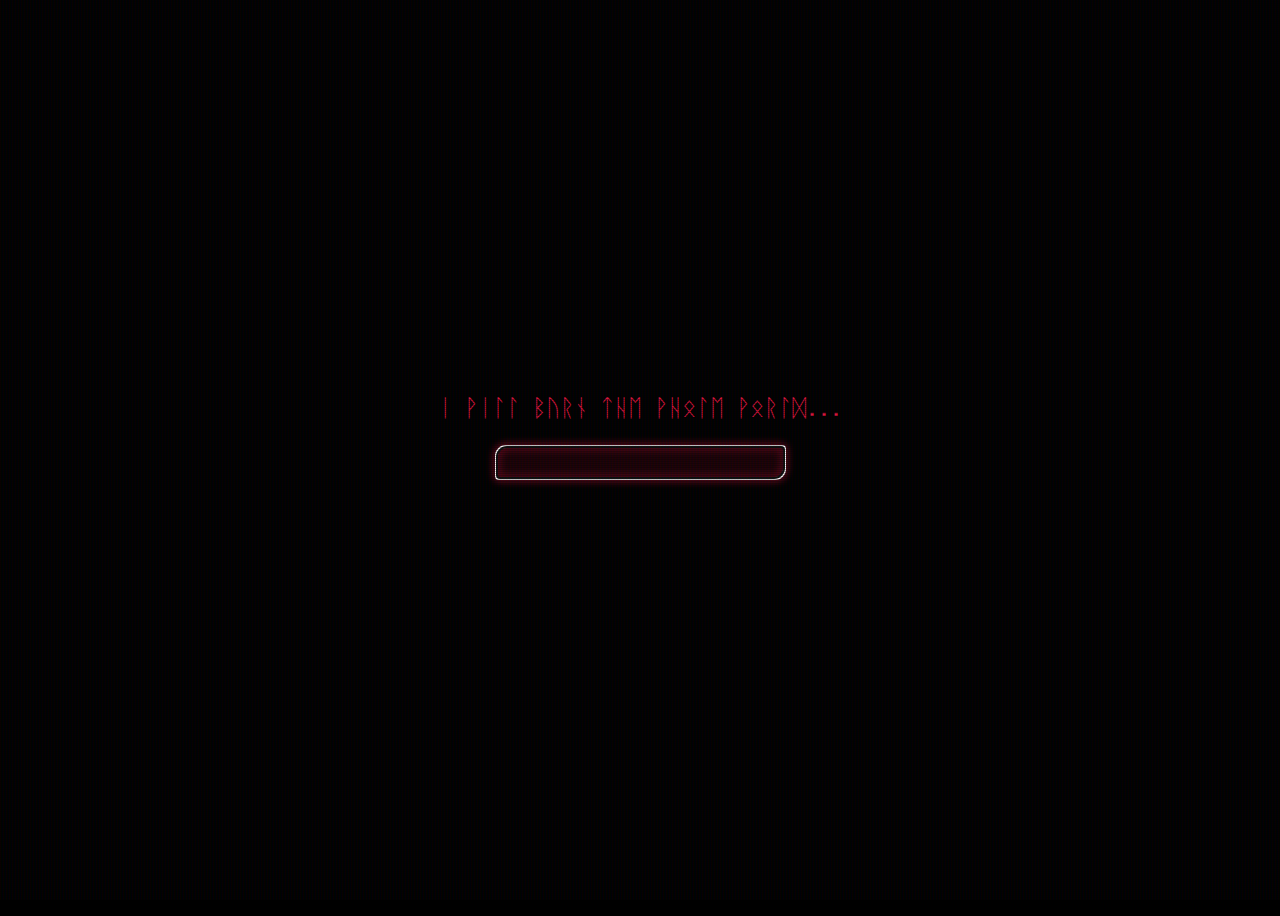
==== index.html @ eda9af78 "Initial" ====
<head>
	<title>ｃｅｎｓｏｒ</title>
	<link rel="stylesheet" href="style.css">
    <script src="https://ajax.googleapis.com/ajax/libs/jquery/3.6.0/jquery.min.js"></script>
</head>
<body class="crt">
	<div id="center">
        <span id="logo" style="font-weight: normal; text-transform: uppercase;">ᛁ ᚹᛁᛚᛚ ᛒᚢᚱᚾ ᛏᚺᛖ ᚹᚺᛟᛚᛖ ᚹᛟᚱᛚᛞ...</span>
        <br /><br />
        <div id="textbox" onsubmit="return false">
            <form>
              <input type="password" class="pw" name="textfield" id="txtbox" autocomplete="off" autofocus="" onsubmit="" value="" onkeypress="handle(event)" ;="">
            </form>
          </div>
    </div>
    </div>
   <script src="main.js"></script>
</body>
---- style.css ----
@font-face {
    font-family: 'IBM_VGA';
    src: url('fonts/WebPlus_IBM_VGA_8x16.woff') format('woff');
    font-weight: normal;
    font-style: normal;
}

body {
	width: 100%;
	height: 100%;
	font-family: 'IBM_VGA';
	background-color: #000;
	color: crimson;
	overflow: hidden;
	text-align: center;
	align-content: center;
	vertical-align: middle;
  font-size: 24px;
}

#logo {
  font-weight: normal; 
  text-transform: uppercase;
}

.pw {
	background-color: rgba(0, 0, 0, 0.15);
	border: 2px solid crimson;
	color: crimson;
  text-transform: lowercase;
  border-radius: 10px 0px 10px 0px;
  text-align: center;
  filter: drop-shadow(0px 0px 4px crimson);
  padding-left: 10px;
  padding-right: 10px;
  padding-top: 3px;
  padding-bottom: 3px;
  font-size: 20px;
  transition: 0.2s all;
}

.pw:focus {
  border: 2px solid #c96b74;
}

.ISOLATE {
  background: none; /* Green */
  border: 2px solid crimson;
  border-radius: 20px 0px 20px 0px;
  color: crimson;
  padding: 5px 8px;
  text-align: center;
  text-decoration: none;
  display: inline-block;
  font-size: 16px;
  z-index: -1;
}

#center {
	position: absolute;
    left: 50%;
    top: 50%;
    transform: translate(-50%, -50%);
    -webkit-transform: translate(-50%, -50%);
    -moz-transform: translate(-50%, -50%);
    -ms-transform: translate(-50%, -50%);
    -o-transform: translate(-50%, -50%);
    }

            @keyframes flicker {
  0% {
    opacity: 0.27861;
  }
  5% {
    opacity: 0.34769;
  }
  10% {
    opacity: 0.23604;
  }
  15% {
    opacity: 0.90626;
  }
  20% {
    opacity: 0.18128;
  }
  25% {
    opacity: 0.83891;
  }
  30% {
    opacity: 0.65583;
  }
  35% {
    opacity: 0.67807;
  }
  40% {
    opacity: 0.26559;
  }
  45% {
    opacity: 0.84693;
  }
  50% {
    opacity: 0.96019;
  }
  55% {
    opacity: 0.08594;
  }
  60% {
    opacity: 0.20313;
  }
  65% {
    opacity: 0.71988;
  }
  70% {
    opacity: 0.53455;
  }
  75% {
    opacity: 0.37288;
  }
  80% {
    opacity: 0.71428;
  }
  85% {
    opacity: 0.70419;
  }
  90% {
    opacity: 0.7003;
  }
  95% {
    opacity: 0.36108;
  }
  100% {
    opacity: 0.24387;
  }
}
@keyframes textShadow {
  0% {
    text-shadow: 0.4389924193300864px 0 1px rgba(0,30,255,0.5), -0.4389924193300864px 0 1px rgba(255,0,80,0.3), 0 0 3px;
  }
  5% {
    text-shadow: 2.7928974010788217px 0 1px rgba(0,30,255,0.5), -2.7928974010788217px 0 1px rgba(255,0,80,0.3), 0 0 3px;
  }
  10% {
    text-shadow: 0.02956275843481219px 0 1px rgba(0,30,255,0.5), -0.02956275843481219px 0 1px rgba(255,0,80,0.3), 0 0 3px;
  }
  15% {
    text-shadow: 0.40218538552878136px 0 1px rgba(0,30,255,0.5), -0.40218538552878136px 0 1px rgba(255,0,80,0.3), 0 0 3px;
  }
  20% {
    text-shadow: 3.4794037899852017px 0 1px rgba(0,30,255,0.5), -3.4794037899852017px 0 1px rgba(255,0,80,0.3), 0 0 3px;
  }
  25% {
    text-shadow: 1.6125630401149584px 0 1px rgba(0,30,255,0.5), -1.6125630401149584px 0 1px rgba(255,0,80,0.3), 0 0 3px;
  }
  30% {
    text-shadow: 0.7015590085143956px 0 1px rgba(0,30,255,0.5), -0.7015590085143956px 0 1px rgba(255,0,80,0.3), 0 0 3px;
  }
  35% {
    text-shadow: 3.896914047650351px 0 1px rgba(0,30,255,0.5), -3.896914047650351px 0 1px rgba(255,0,80,0.3), 0 0 3px;
  }
  40% {
    text-shadow: 3.870905614848819px 0 1px rgba(0,30,255,0.5), -3.870905614848819px 0 1px rgba(255,0,80,0.3), 0 0 3px;
  }
  45% {
    text-shadow: 2.231056963361899px 0 1px rgba(0,30,255,0.5), -2.231056963361899px 0 1px rgba(255,0,80,0.3), 0 0 3px;
  }
  50% {
    text-shadow: 0.08084290417898504px 0 1px rgba(0,30,255,0.5), -0.08084290417898504px 0 1px rgba(255,0,80,0.3), 0 0 3px;
  }
  55% {
    text-shadow: 2.3758461067427543px 0 1px rgba(0,30,255,0.5), -2.3758461067427543px 0 1px rgba(255,0,80,0.3), 0 0 3px;
  }
  60% {
    text-shadow: 2.202193051050636px 0 1px rgba(0,30,255,0.5), -2.202193051050636px 0 1px rgba(255,0,80,0.3), 0 0 3px;
  }
  65% {
    text-shadow: 2.8638780614874975px 0 1px rgba(0,30,255,0.5), -2.8638780614874975px 0 1px rgba(255,0,80,0.3), 0 0 3px;
  }
  70% {
    text-shadow: 0.48874025155497314px 0 1px rgba(0,30,255,0.5), -0.48874025155497314px 0 1px rgba(255,0,80,0.3), 0 0 3px;
  }
  75% {
    text-shadow: 1.8948491305757957px 0 1px rgba(0,30,255,0.5), -1.8948491305757957px 0 1px rgba(255,0,80,0.3), 0 0 3px;
  }
  80% {
    text-shadow: 0.0833037308038857px 0 1px rgba(0,30,255,0.5), -0.0833037308038857px 0 1px rgba(255,0,80,0.3), 0 0 3px;
  }
  85% {
    text-shadow: 0.09769827255241735px 0 1px rgba(0,30,255,0.5), -0.09769827255241735px 0 1px rgba(255,0,80,0.3), 0 0 3px;
  }
  90% {
    text-shadow: 3.443339761481782px 0 1px rgba(0,30,255,0.5), -3.443339761481782px 0 1px rgba(255,0,80,0.3), 0 0 3px;
  }
  95% {
    text-shadow: 2.1841838852799786px 0 1px rgba(0,30,255,0.5), -2.1841838852799786px 0 1px rgba(255,0,80,0.3), 0 0 3px;
  }
  100% {
    text-shadow: 2.6208764473832513px 0 1px rgba(0,30,255,0.5), -2.6208764473832513px 0 1px rgba(255,0,80,0.3), 0 0 3px;
  }
}

@keyframes boxShadow {
  0% {
    box-shadow: 0.4389924193300864px 0 1px rgba(0,30,255,0.5), -0.4389924193300864px 0 1px rgba(255,0,80,0.3), 0 0 3px;
  }
  5% {
    box-shadow: 2.7928974010788217px 0 1px rgba(0,30,255,0.5), -2.7928974010788217px 0 1px rgba(255,0,80,0.3), 0 0 3px;
  }
  10% {
    box-shadow: 0.02956275843481219px 0 1px rgba(0,30,255,0.5), -0.02956275843481219px 0 1px rgba(255,0,80,0.3), 0 0 3px;
  }
  15% {
    box-shadow: 0.40218538552878136px 0 1px rgba(0,30,255,0.5), -0.40218538552878136px 0 1px rgba(255,0,80,0.3), 0 0 3px;
  }
  20% {
    box-shadow: 3.4794037899852017px 0 1px rgba(0,30,255,0.5), -3.4794037899852017px 0 1px rgba(255,0,80,0.3), 0 0 3px;
  }
  25% {
    box-shadow: 1.6125630401149584px 0 1px rgba(0,30,255,0.5), -1.6125630401149584px 0 1px rgba(255,0,80,0.3), 0 0 3px;
  }
  30% {
    box-shadow: 0.7015590085143956px 0 1px rgba(0,30,255,0.5), -0.7015590085143956px 0 1px rgba(255,0,80,0.3), 0 0 3px;
  }
  35% {
    box-shadow: 3.896914047650351px 0 1px rgba(0,30,255,0.5), -3.896914047650351px 0 1px rgba(255,0,80,0.3), 0 0 3px;
  }
  40% {
    box-shadow: 3.870905614848819px 0 1px rgba(0,30,255,0.5), -3.870905614848819px 0 1px rgba(255,0,80,0.3), 0 0 3px;
  }
  45% {
    box-shadow: 2.231056963361899px 0 1px rgba(0,30,255,0.5), -2.231056963361899px 0 1px rgba(255,0,80,0.3), 0 0 3px;
  }
  50% {
    box-shadow: 0.08084290417898504px 0 1px rgba(0,30,255,0.5), -0.08084290417898504px 0 1px rgba(255,0,80,0.3), 0 0 3px;
  }
  55% {
    box-shadow: 2.3758461067427543px 0 1px rgba(0,30,255,0.5), -2.3758461067427543px 0 1px rgba(255,0,80,0.3), 0 0 3px;
  }
  60% {
    box-shadow: 2.202193051050636px 0 1px rgba(0,30,255,0.5), -2.202193051050636px 0 1px rgba(255,0,80,0.3), 0 0 3px;
  }
  65% {
    box-shadow: 2.8638780614874975px 0 1px rgba(0,30,255,0.5), -2.8638780614874975px 0 1px rgba(255,0,80,0.3), 0 0 3px;
  }
  70% {
    box-shadow: 0.48874025155497314px 0 1px rgba(0,30,255,0.5), -0.48874025155497314px 0 1px rgba(255,0,80,0.3), 0 0 3px;
  }
  75% {
    box-shadow: 1.8948491305757957px 0 1px rgba(0,30,255,0.5), -1.8948491305757957px 0 1px rgba(255,0,80,0.3), 0 0 3px;
  }
  80% {
    box-shadow: 0.0833037308038857px 0 1px rgba(0,30,255,0.5), -0.0833037308038857px 0 1px rgba(255,0,80,0.3), 0 0 3px;
  }
  85% {
    box-shadow: 0.09769827255241735px 0 1px rgba(0,30,255,0.5), -0.09769827255241735px 0 1px rgba(255,0,80,0.3), 0 0 3px;
  }
  90% {
    box-shadow: 3.443339761481782px 0 1px rgba(0,30,255,0.5), -3.443339761481782px 0 1px rgba(255,0,80,0.3), 0 0 3px;
  }
  95% {
    box-shadow: 2.1841838852799786px 0 1px rgba(0,30,255,0.5), -2.1841838852799786px 0 1px rgba(255,0,80,0.3), 0 0 3px;
  }
  100% {
    box-shadow: 2.6208764473832513px 0 1px rgba(0,30,255,0.5), -2.6208764473832513px 0 1px rgba(255,0,80,0.3), 0 0 3px;
  }
}
.crt::after {
  content: " ";
  display: block;
  position: absolute;
  top: 0;
  left: 0;
  bottom: 0;
  right: 0;
  background: rgba(18, 16, 16, 0.1);
  opacity: 0;
  z-index: 2;
  pointer-events: none;
  animation: flicker 3.15s infinite;
}
.crt::before {
  content: " ";
  display: block;
  position: absolute;
  top: 0;
  left: 0;
  bottom: 0;
  right: 0;
  background: linear-gradient(rgba(18, 16, 16, 0) 50%, rgba(0, 0, 0, 0.25) 50%), linear-gradient(90deg, rgba(255, 0, 0, 0.06), rgba(0, 255, 0, 0.02), rgba(0, 0, 255, 0.06));
  z-index: 2;
  background-size: 100% 2px, 3px 100%;
  pointer-events: none;
}
.crt {
  animation: textShadow 1.6s infinite;
}
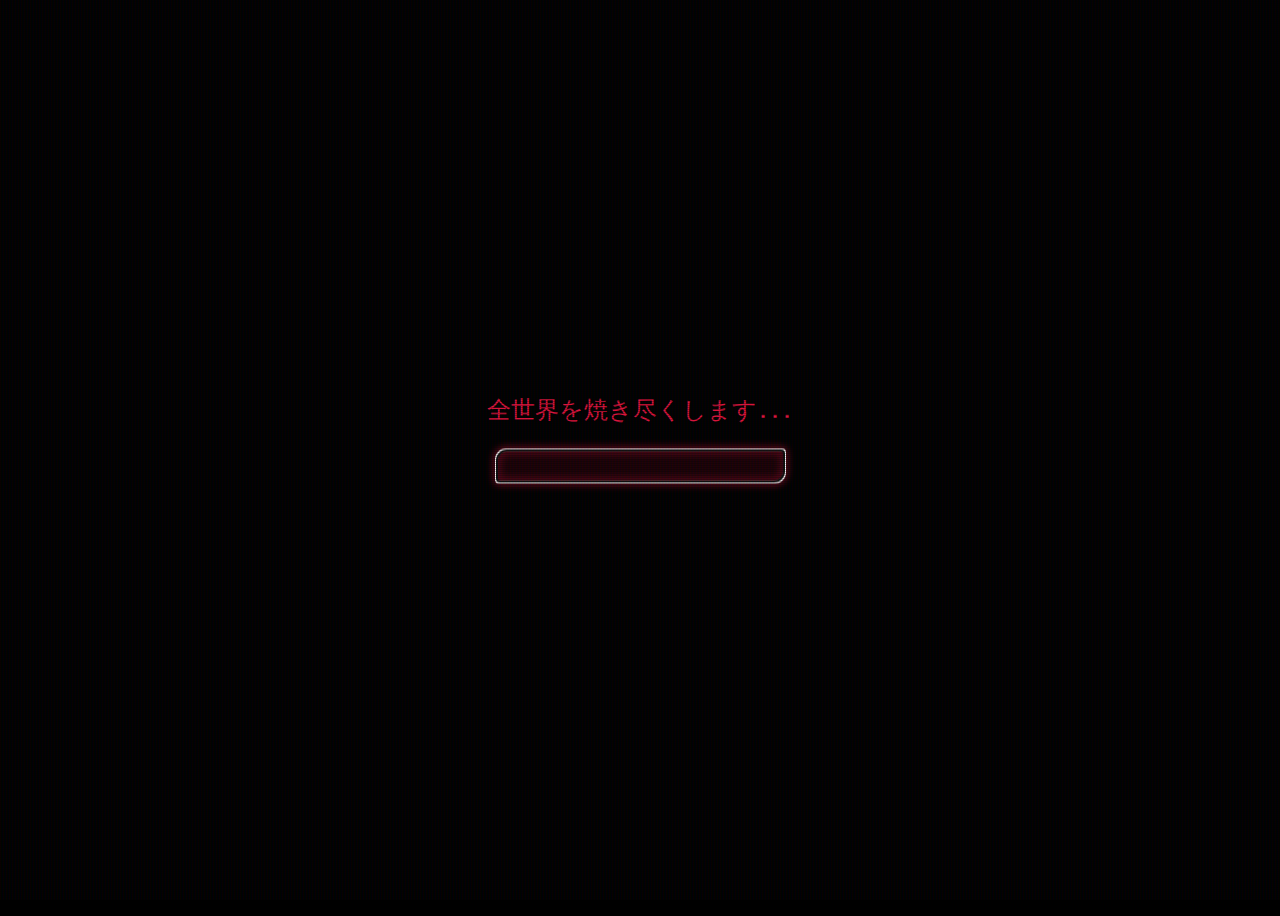
==== commit 06a7b1ab: "text change" ====
--- a/index.html
+++ b/index.html
@@ -1,11 +1,13 @@
 <head>
+    <meta http-equiv="Content-Type" content="text/html; charset=utf-8" />
 	<title>ｃｅｎｓｏｒ</title>
 	<link rel="stylesheet" href="style.css">
     <script src="https://ajax.googleapis.com/ajax/libs/jquery/3.6.0/jquery.min.js"></script>
+    <link rel="icon" href="icon.png"/>
 </head>
 <body class="crt">
 	<div id="center">
-        <span id="logo" style="font-weight: normal; text-transform: uppercase;">ᛁ ᚹᛁᛚᛚ ᛒᚢᚱᚾ ᛏᚺᛖ ᚹᚺᛟᛚᛖ ᚹᛟᚱᛚᛞ...</span>
+        <span id="logo" style="font-weight: normal; text-transform: uppercase;">全世界を焼き尽くします...</span>
         <br /><br />
         <div id="textbox" onsubmit="return false">
             <form>
--- a/style.css
+++ b/style.css
@@ -9,7 +9,7 @@
 	width: 100%;
 	height: 100%;
 	font-family: 'IBM_VGA';
-	background-color: #000;
+	background-color: rgb(0, 0, 0);
 	color: crimson;
 	overflow: hidden;
 	text-align: center;
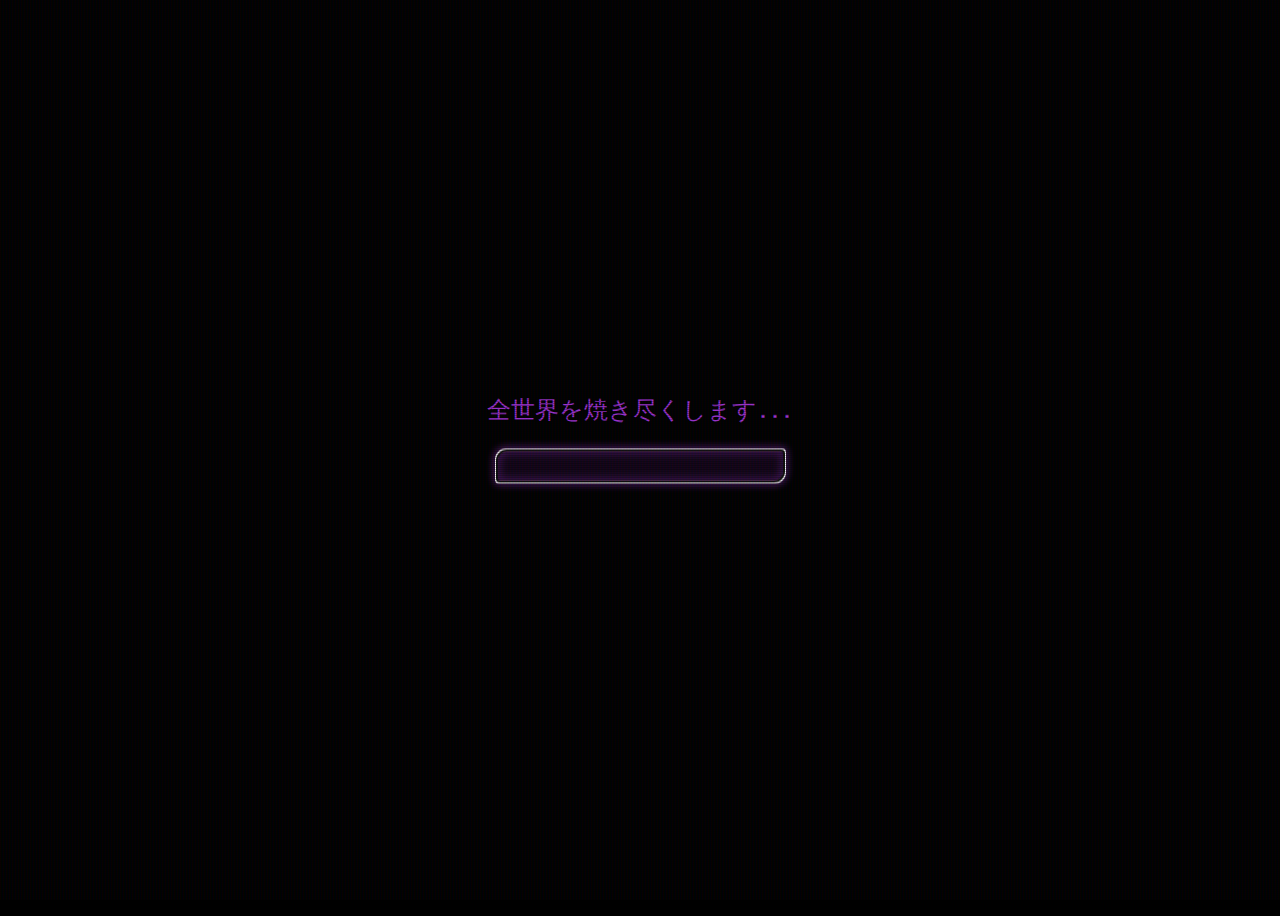
==== commit fa41f12f: "fix everutyhing" ====
--- a/index.html
+++ b/index.html
@@ -1,5 +1,6 @@
 <head>
     <meta http-equiv="Content-Type" content="text/html; charset=utf-8" />
+    <meta name="viewport" content="width=device-width, initial-scale=1.0">
 	<title>ｃｅｎｓｏｒ</title>
 	<link rel="stylesheet" href="style.css">
     <script src="https://ajax.googleapis.com/ajax/libs/jquery/3.6.0/jquery.min.js"></script>
--- a/style.css
+++ b/style.css
@@ -10,7 +10,7 @@
 	height: 100%;
 	font-family: 'IBM_VGA';
 	background-color: rgb(0, 0, 0);
-	color: crimson;
+	color:darkorchid;
 	overflow: hidden;
 	text-align: center;
 	align-content: center;
@@ -25,12 +25,12 @@
 
 .pw {
 	background-color: rgba(0, 0, 0, 0.15);
-	border: 2px solid crimson;
-	color: crimson;
+	border: 2px solid darkorchid;
+	color: darkorchid;
   text-transform: lowercase;
   border-radius: 10px 0px 10px 0px;
   text-align: center;
-  filter: drop-shadow(0px 0px 4px crimson);
+  filter: drop-shadow(0px 0px 4px darkorchid);
   padding-left: 10px;
   padding-right: 10px;
   padding-top: 3px;
@@ -40,20 +40,7 @@
 }
 
 .pw:focus {
-  border: 2px solid #c96b74;
-}
-
-.ISOLATE {
-  background: none; /* Green */
-  border: 2px solid crimson;
-  border-radius: 20px 0px 20px 0px;
-  color: crimson;
-  padding: 5px 8px;
-  text-align: center;
-  text-decoration: none;
-  display: inline-block;
-  font-size: 16px;
-  z-index: -1;
+  border: 2px solid #c96bc1;
 }
 
 #center {
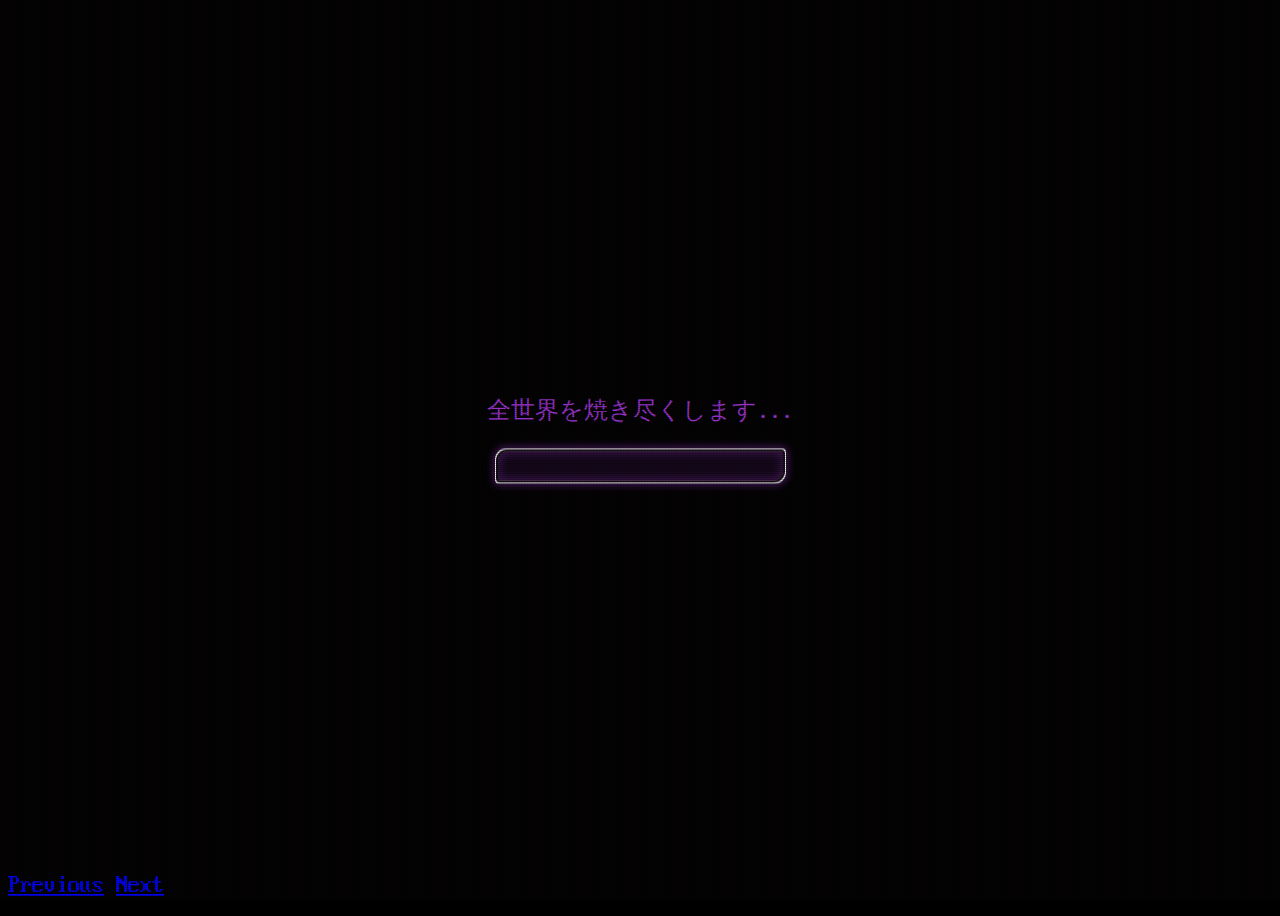
==== commit 46732049: "dinhe web ring" ====
--- a/index.html
+++ b/index.html
@@ -17,5 +17,11 @@
           </div>
     </div>
     </div>
+  <center>
+    <div style="color: yellow; position: fixed; bottom: 0; margin-bottom: 2;">
+      <a href='https://webring.dinhe.net/prev/https://censor.is-a.dev'>Previous</a>
+      <a href='https://webring.dinhe.net/next/https://censor.is-a.dev'>Next</a>
+    </div>
+  </center>
    <script src="main.js"></script>
 </body>--- a/style.css
+++ b/style.css
@@ -20,7 +20,6 @@
 
 #logo {
   font-weight: normal; 
-  text-transform: uppercase;
 }
 
 .pw {
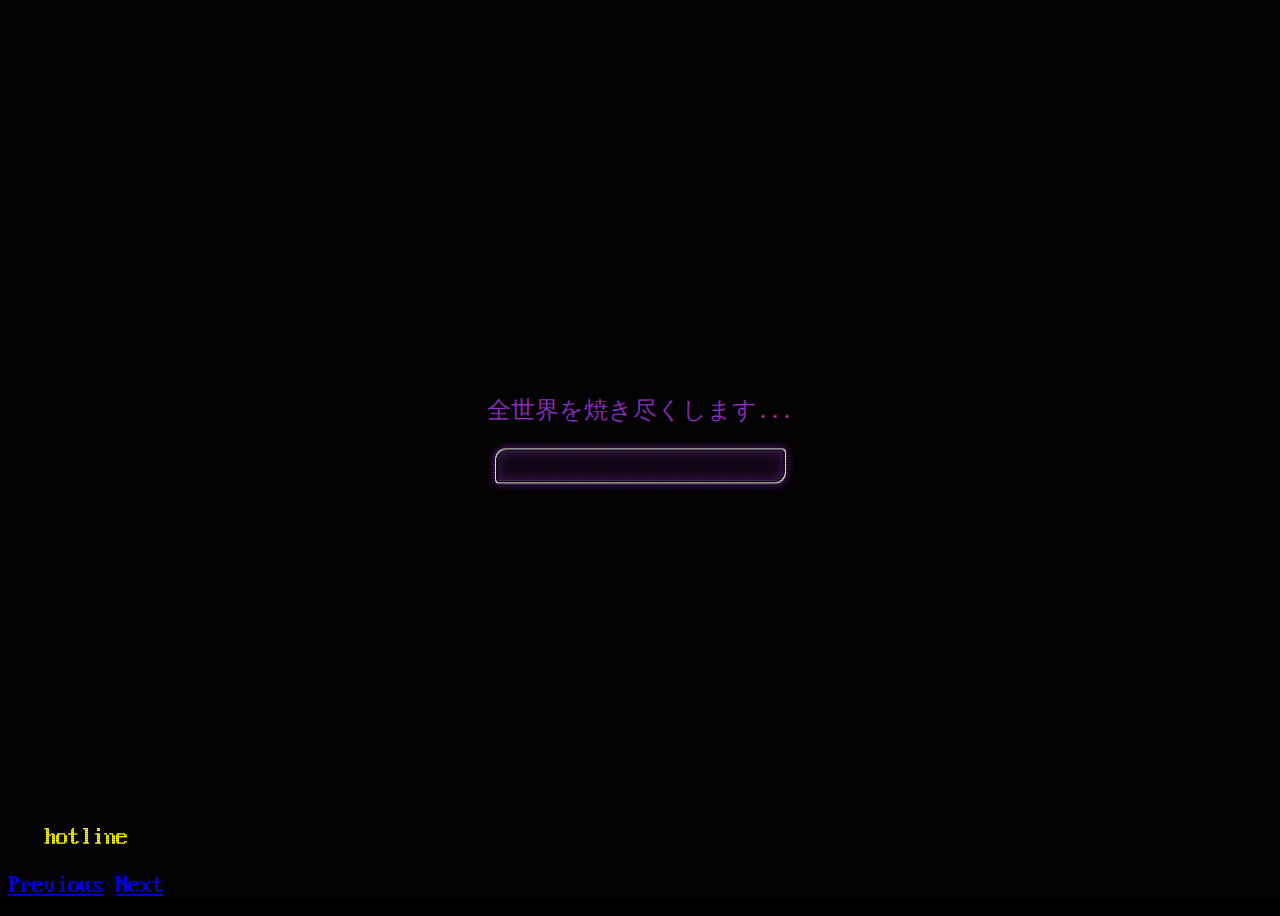
==== commit 6c6a14ef: "Update index.html" ====
--- a/index.html
+++ b/index.html
@@ -19,9 +19,10 @@
     </div>
   <center>
     <div style="color: yellow; position: fixed; bottom: 0; margin-bottom: 2;">
-      <a href='https://webring.dinhe.net/prev/https://censor.is-a.dev'>Previous</a>
-      <a href='https://webring.dinhe.net/next/https://censor.is-a.dev'>Next</a>
+	    <p>hotline  </p>
+      <a href='https://webring.dinhe.net/prev/https://censor.is-a.dev' target="_blank">Previous</a>
+      <a href='https://webring.dinhe.net/next/https://censor.is-a.dev' target="_blank">Next</a>
     </div>
   </center>
    <script src="main.js"></script>
-</body>+</body>
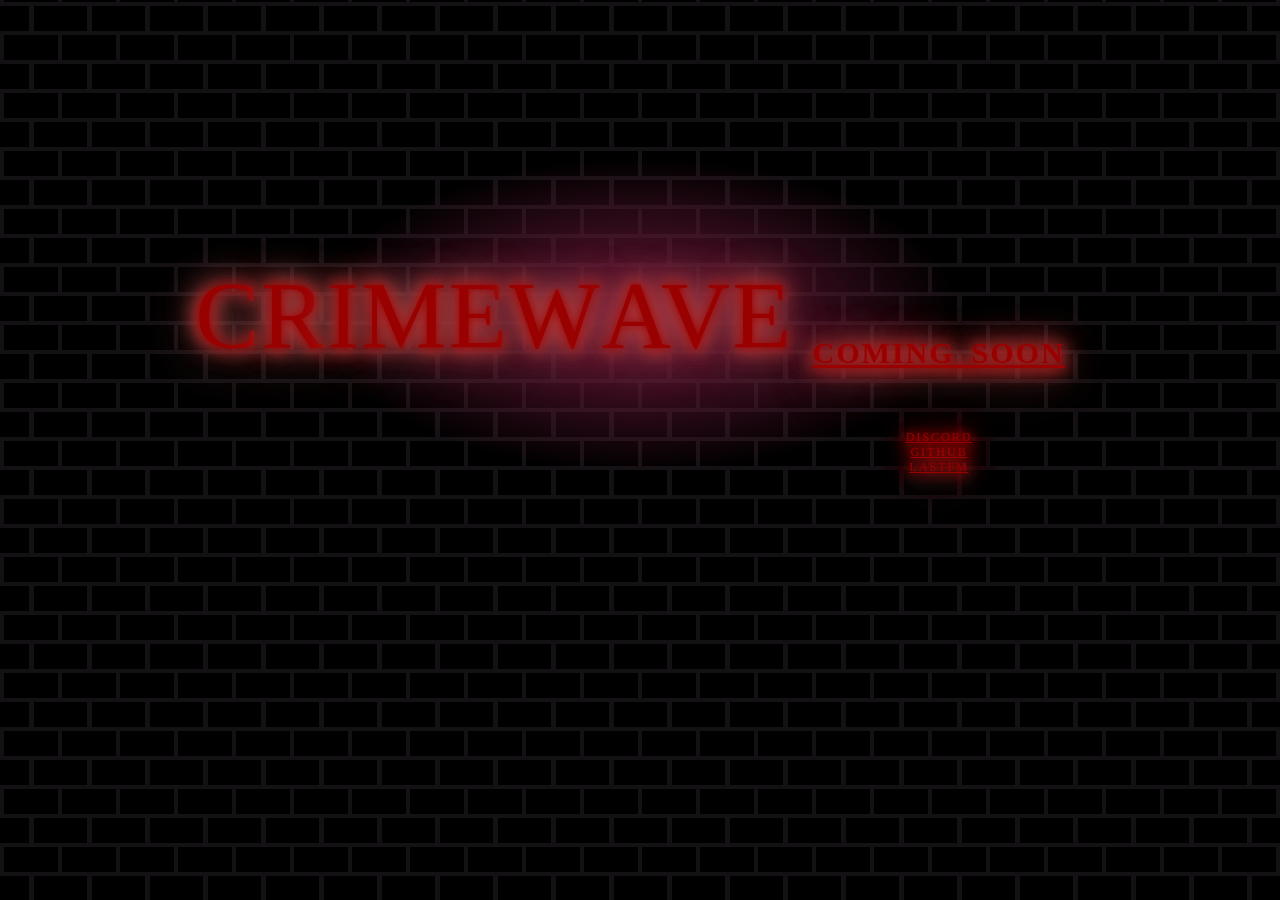
==== commit 9adf7ffe: "revamp" ====
--- a/index.html
+++ b/index.html
@@ -2,27 +2,69 @@
     <meta http-equiv="Content-Type" content="text/html; charset=utf-8" />
     <meta name="viewport" content="width=device-width, initial-scale=1.0">
 	<title>ｃｅｎｓｏｒ</title>
+
+  <meta name="theme-color" content="#8b0000">
+    <meta property="og:title" content="censor">
+    <meta property="og:type" content="website">
+    <meta property="og:url" content="https://censor.is-a.dev/">
+    <meta property="og:description" content="">
+
 	<link rel="stylesheet" href="style.css">
-    <script src="https://ajax.googleapis.com/ajax/libs/jquery/3.6.0/jquery.min.js"></script>
-    <link rel="icon" href="icon.png"/>
+  <style type="text/css">
+
+    .front {
+      position: relative;
+      display: block;
+      align-content: center;
+      font-family: Verdana;
+      font-size: 14px;
+      text-align: center;
+      margin-top: 25%;
+    }
+
+    table {
+      font-size: 16px;
+      font-family: Verdana, sans-serif;
+      position: relative;
+      align-content: center;
+    }
+
+    h1, .links {
+      padding: 20px;
+    }
+
+    h1{
+      font-family: "Old London";
+      font-size: 30px;
+    }
+    
+    .links {
+      font-size: x-small;
+    }
+
+    a, body {
+      color: #990000;
+      font-size: 12px;
+    }
+
+  </style>
+  <link rel="icon" href="icon.jpg"/>
 </head>
-<body class="crt">
-	<div id="center">
-        <span id="logo" style="font-weight: normal; text-transform: uppercase;">全世界を焼き尽くします...</span>
-        <br /><br />
-        <div id="textbox" onsubmit="return false">
-            <form>
-              <input type="password" class="pw" name="textfield" id="txtbox" autocomplete="off" autofocus="" onsubmit="" value="" onkeypress="handle(event)" ;="">
-            </form>
-          </div>
-    </div>
-    </div>
-  <center>
-    <div style="color: yellow; position: fixed; bottom: 0; margin-bottom: 2;">
-	    <p>hotline  </p>
-      <a href='https://webring.dinhe.net/prev/https://censor.is-a.dev' target="_blank">Previous</a>
-      <a href='https://webring.dinhe.net/next/https://censor.is-a.dev' target="_blank">Next</a>
-    </div>
-  </center>
-   <script src="main.js"></script>
+<body>
+  <div class="sign">
+    c<span class="fast-flicker">r</span>ime<span class="flicker">w</span>ave
+
+    <div class="front">
+
+      <a href="main.html"><h1>coming_soon</h1></a>
+
+      <div class="links">
+        <a href="discord://discord.com/users/581470718387159040">discord</a>
+        <br>
+        <a href="https://github.com/cens6r">github</a>
+        <br>
+        <a href="https://last.fm/user/void-star">lastfm</a>
+        </div>
+      </div>
+  </div>
 </body>
--- a/style.css
+++ b/style.css
@@ -1,281 +1,210 @@
-@font-face {
-    font-family: 'IBM_VGA';
-    src: url('fonts/WebPlus_IBM_VGA_8x16.woff') format('woff');
-    font-weight: normal;
-    font-style: normal;
-}
-
-body {
-	width: 100%;
-	height: 100%;
-	font-family: 'IBM_VGA';
-	background-color: rgb(0, 0, 0);
-	color:darkorchid;
-	overflow: hidden;
-	text-align: center;
-	align-content: center;
-	vertical-align: middle;
-  font-size: 24px;
-}
-
-#logo {
-  font-weight: normal; 
-}
-
-.pw {
-	background-color: rgba(0, 0, 0, 0.15);
-	border: 2px solid darkorchid;
-	color: darkorchid;
-  text-transform: lowercase;
-  border-radius: 10px 0px 10px 0px;
-  text-align: center;
-  filter: drop-shadow(0px 0px 4px darkorchid);
-  padding-left: 10px;
-  padding-right: 10px;
-  padding-top: 3px;
-  padding-bottom: 3px;
-  font-size: 20px;
-  transition: 0.2s all;
-}
-
-.pw:focus {
-  border: 2px solid #c96bc1;
-}
-
-#center {
-	position: absolute;
+font {
+    font-family: OldLondon;
+    src: url("https://8bitdracula.neocities.org/fonts/OldLondon.ttf");
+  }
+  
+  body {
+    background-color: #141114;
+    background-image: linear-gradient(335deg, black 23px, transparent 23px),
+      linear-gradient(155deg, black 23px, transparent 23px),
+      linear-gradient(335deg, black 23px, transparent 23px),
+      linear-gradient(155deg, black 23px, transparent 23px);
+    background-size: 58px 58px;
+    background-position: 0px 2px, 4px 35px, 29px 31px, 34px 6px;
+    font-family: OldLondon;
+  }
+  
+  .sign {
+    position: absolute;
+    display: flex;
+    justify-content: center;
+    align-items: center;
+    width: 50%;
+    height: 50%;
+    background-image: radial-gradient(
+      ellipse 50% 35% at 50% 50%,
+      #6b1839,
+      transparent
+    );
+    transform: translate(-50%, -50%);
+    letter-spacing: 2;
     left: 50%;
-    top: 50%;
-    transform: translate(-50%, -50%);
-    -webkit-transform: translate(-50%, -50%);
-    -moz-transform: translate(-50%, -50%);
-    -ms-transform: translate(-50%, -50%);
-    -o-transform: translate(-50%, -50%);
-    }
-
-            @keyframes flicker {
-  0% {
-    opacity: 0.27861;
-  }
-  5% {
-    opacity: 0.34769;
-  }
-  10% {
-    opacity: 0.23604;
-  }
-  15% {
-    opacity: 0.90626;
-  }
-  20% {
-    opacity: 0.18128;
-  }
-  25% {
-    opacity: 0.83891;
-  }
-  30% {
-    opacity: 0.65583;
-  }
-  35% {
-    opacity: 0.67807;
-  }
-  40% {
-    opacity: 0.26559;
-  }
-  45% {
-    opacity: 0.84693;
-  }
-  50% {
-    opacity: 0.96019;
-  }
-  55% {
-    opacity: 0.08594;
-  }
-  60% {
-    opacity: 0.20313;
-  }
-  65% {
-    opacity: 0.71988;
-  }
-  70% {
-    opacity: 0.53455;
-  }
-  75% {
-    opacity: 0.37288;
-  }
-  80% {
-    opacity: 0.71428;
-  }
-  85% {
-    opacity: 0.70419;
-  }
-  90% {
-    opacity: 0.7003;
-  }
-  95% {
-    opacity: 0.36108;
-  }
-  100% {
-    opacity: 0.24387;
-  }
-}
-@keyframes textShadow {
-  0% {
-    text-shadow: 0.4389924193300864px 0 1px rgba(0,30,255,0.5), -0.4389924193300864px 0 1px rgba(255,0,80,0.3), 0 0 3px;
-  }
-  5% {
-    text-shadow: 2.7928974010788217px 0 1px rgba(0,30,255,0.5), -2.7928974010788217px 0 1px rgba(255,0,80,0.3), 0 0 3px;
-  }
-  10% {
-    text-shadow: 0.02956275843481219px 0 1px rgba(0,30,255,0.5), -0.02956275843481219px 0 1px rgba(255,0,80,0.3), 0 0 3px;
-  }
-  15% {
-    text-shadow: 0.40218538552878136px 0 1px rgba(0,30,255,0.5), -0.40218538552878136px 0 1px rgba(255,0,80,0.3), 0 0 3px;
-  }
-  20% {
-    text-shadow: 3.4794037899852017px 0 1px rgba(0,30,255,0.5), -3.4794037899852017px 0 1px rgba(255,0,80,0.3), 0 0 3px;
-  }
-  25% {
-    text-shadow: 1.6125630401149584px 0 1px rgba(0,30,255,0.5), -1.6125630401149584px 0 1px rgba(255,0,80,0.3), 0 0 3px;
-  }
-  30% {
-    text-shadow: 0.7015590085143956px 0 1px rgba(0,30,255,0.5), -0.7015590085143956px 0 1px rgba(255,0,80,0.3), 0 0 3px;
-  }
-  35% {
-    text-shadow: 3.896914047650351px 0 1px rgba(0,30,255,0.5), -3.896914047650351px 0 1px rgba(255,0,80,0.3), 0 0 3px;
-  }
-  40% {
-    text-shadow: 3.870905614848819px 0 1px rgba(0,30,255,0.5), -3.870905614848819px 0 1px rgba(255,0,80,0.3), 0 0 3px;
-  }
-  45% {
-    text-shadow: 2.231056963361899px 0 1px rgba(0,30,255,0.5), -2.231056963361899px 0 1px rgba(255,0,80,0.3), 0 0 3px;
-  }
-  50% {
-    text-shadow: 0.08084290417898504px 0 1px rgba(0,30,255,0.5), -0.08084290417898504px 0 1px rgba(255,0,80,0.3), 0 0 3px;
-  }
-  55% {
-    text-shadow: 2.3758461067427543px 0 1px rgba(0,30,255,0.5), -2.3758461067427543px 0 1px rgba(255,0,80,0.3), 0 0 3px;
-  }
-  60% {
-    text-shadow: 2.202193051050636px 0 1px rgba(0,30,255,0.5), -2.202193051050636px 0 1px rgba(255,0,80,0.3), 0 0 3px;
-  }
-  65% {
-    text-shadow: 2.8638780614874975px 0 1px rgba(0,30,255,0.5), -2.8638780614874975px 0 1px rgba(255,0,80,0.3), 0 0 3px;
-  }
-  70% {
-    text-shadow: 0.48874025155497314px 0 1px rgba(0,30,255,0.5), -0.48874025155497314px 0 1px rgba(255,0,80,0.3), 0 0 3px;
-  }
-  75% {
-    text-shadow: 1.8948491305757957px 0 1px rgba(0,30,255,0.5), -1.8948491305757957px 0 1px rgba(255,0,80,0.3), 0 0 3px;
-  }
-  80% {
-    text-shadow: 0.0833037308038857px 0 1px rgba(0,30,255,0.5), -0.0833037308038857px 0 1px rgba(255,0,80,0.3), 0 0 3px;
-  }
-  85% {
-    text-shadow: 0.09769827255241735px 0 1px rgba(0,30,255,0.5), -0.09769827255241735px 0 1px rgba(255,0,80,0.3), 0 0 3px;
-  }
-  90% {
-    text-shadow: 3.443339761481782px 0 1px rgba(0,30,255,0.5), -3.443339761481782px 0 1px rgba(255,0,80,0.3), 0 0 3px;
-  }
-  95% {
-    text-shadow: 2.1841838852799786px 0 1px rgba(0,30,255,0.5), -2.1841838852799786px 0 1px rgba(255,0,80,0.3), 0 0 3px;
-  }
-  100% {
-    text-shadow: 2.6208764473832513px 0 1px rgba(0,30,255,0.5), -2.6208764473832513px 0 1px rgba(255,0,80,0.3), 0 0 3px;
-  }
-}
-
-@keyframes boxShadow {
-  0% {
-    box-shadow: 0.4389924193300864px 0 1px rgba(0,30,255,0.5), -0.4389924193300864px 0 1px rgba(255,0,80,0.3), 0 0 3px;
-  }
-  5% {
-    box-shadow: 2.7928974010788217px 0 1px rgba(0,30,255,0.5), -2.7928974010788217px 0 1px rgba(255,0,80,0.3), 0 0 3px;
-  }
-  10% {
-    box-shadow: 0.02956275843481219px 0 1px rgba(0,30,255,0.5), -0.02956275843481219px 0 1px rgba(255,0,80,0.3), 0 0 3px;
-  }
-  15% {
-    box-shadow: 0.40218538552878136px 0 1px rgba(0,30,255,0.5), -0.40218538552878136px 0 1px rgba(255,0,80,0.3), 0 0 3px;
-  }
-  20% {
-    box-shadow: 3.4794037899852017px 0 1px rgba(0,30,255,0.5), -3.4794037899852017px 0 1px rgba(255,0,80,0.3), 0 0 3px;
-  }
-  25% {
-    box-shadow: 1.6125630401149584px 0 1px rgba(0,30,255,0.5), -1.6125630401149584px 0 1px rgba(255,0,80,0.3), 0 0 3px;
-  }
-  30% {
-    box-shadow: 0.7015590085143956px 0 1px rgba(0,30,255,0.5), -0.7015590085143956px 0 1px rgba(255,0,80,0.3), 0 0 3px;
-  }
-  35% {
-    box-shadow: 3.896914047650351px 0 1px rgba(0,30,255,0.5), -3.896914047650351px 0 1px rgba(255,0,80,0.3), 0 0 3px;
-  }
-  40% {
-    box-shadow: 3.870905614848819px 0 1px rgba(0,30,255,0.5), -3.870905614848819px 0 1px rgba(255,0,80,0.3), 0 0 3px;
-  }
-  45% {
-    box-shadow: 2.231056963361899px 0 1px rgba(0,30,255,0.5), -2.231056963361899px 0 1px rgba(255,0,80,0.3), 0 0 3px;
-  }
-  50% {
-    box-shadow: 0.08084290417898504px 0 1px rgba(0,30,255,0.5), -0.08084290417898504px 0 1px rgba(255,0,80,0.3), 0 0 3px;
-  }
-  55% {
-    box-shadow: 2.3758461067427543px 0 1px rgba(0,30,255,0.5), -2.3758461067427543px 0 1px rgba(255,0,80,0.3), 0 0 3px;
-  }
-  60% {
-    box-shadow: 2.202193051050636px 0 1px rgba(0,30,255,0.5), -2.202193051050636px 0 1px rgba(255,0,80,0.3), 0 0 3px;
-  }
-  65% {
-    box-shadow: 2.8638780614874975px 0 1px rgba(0,30,255,0.5), -2.8638780614874975px 0 1px rgba(255,0,80,0.3), 0 0 3px;
-  }
-  70% {
-    box-shadow: 0.48874025155497314px 0 1px rgba(0,30,255,0.5), -0.48874025155497314px 0 1px rgba(255,0,80,0.3), 0 0 3px;
-  }
-  75% {
-    box-shadow: 1.8948491305757957px 0 1px rgba(0,30,255,0.5), -1.8948491305757957px 0 1px rgba(255,0,80,0.3), 0 0 3px;
-  }
-  80% {
-    box-shadow: 0.0833037308038857px 0 1px rgba(0,30,255,0.5), -0.0833037308038857px 0 1px rgba(255,0,80,0.3), 0 0 3px;
-  }
-  85% {
-    box-shadow: 0.09769827255241735px 0 1px rgba(0,30,255,0.5), -0.09769827255241735px 0 1px rgba(255,0,80,0.3), 0 0 3px;
-  }
-  90% {
-    box-shadow: 3.443339761481782px 0 1px rgba(0,30,255,0.5), -3.443339761481782px 0 1px rgba(255,0,80,0.3), 0 0 3px;
-  }
-  95% {
-    box-shadow: 2.1841838852799786px 0 1px rgba(0,30,255,0.5), -2.1841838852799786px 0 1px rgba(255,0,80,0.3), 0 0 3px;
-  }
-  100% {
-    box-shadow: 2.6208764473832513px 0 1px rgba(0,30,255,0.5), -2.6208764473832513px 0 1px rgba(255,0,80,0.3), 0 0 3px;
-  }
-}
-.crt::after {
-  content: " ";
-  display: block;
-  position: absolute;
-  top: 0;
-  left: 0;
-  bottom: 0;
-  right: 0;
-  background: rgba(18, 16, 16, 0.1);
-  opacity: 0;
-  z-index: 2;
-  pointer-events: none;
-  animation: flicker 3.15s infinite;
-}
-.crt::before {
-  content: " ";
-  display: block;
-  position: absolute;
-  top: 0;
-  left: 0;
-  bottom: 0;
-  right: 0;
-  background: linear-gradient(rgba(18, 16, 16, 0) 50%, rgba(0, 0, 0, 0.25) 50%), linear-gradient(90deg, rgba(255, 0, 0, 0.06), rgba(0, 255, 0, 0.02), rgba(0, 0, 255, 0.06));
-  z-index: 2;
-  background-size: 100% 2px, 3px 100%;
-  pointer-events: none;
-}
-.crt {
-  animation: textShadow 1.6s infinite;
-}+    top: 35%;
+    font-family: "OldLondon";
+    text-transform: uppercase;
+    font-size: 8em;
+    color: #990000;
+    text-shadow: 0 0 0.6rem #990000, 0 0 1.5rem #ad3232,
+      -0.2rem 0.1rem 1rem #ad3232, 0.2rem 0.1rem 1rem #ad3232,
+      0 -0.5rem 2rem #c16666, 0 0.5rem 3rem #c16666;
+    animation: shine 2s forwards, flicker 3s infinite;
+  }
+  
+  @keyframes blink {
+    0%,
+    22%,
+    36%,
+    75% {
+      color: #990000;
+      text-shadow: 0 0 0.6rem #990000, 0 0 1.5rem #ad3232,
+        -0.2rem 0.1rem 1rem #ad3232, 0.2rem 0.1rem 1rem #ad3232,
+        0 -0.5rem 2rem #c16666, 0 0.5rem 3rem #c16666;
+    }
+    28%,
+    33% {
+      color: #ad3232;
+      text-shadow: none;
+    }
+    82%,
+    97% {
+      color: #c16666;
+      text-shadow: none;
+    }
+  }
+  
+  .flicker {
+    animation: shine 2s forwards, blink 3s 2s infinite;
+  }
+  
+  .fast-flicker {
+    animation: shine 2s forwards, blink 10s 1s infinite;
+  }
+  
+  @keyframes shine {
+    0% {
+      color: #6b1839;
+      text-shadow: none;
+    }
+    100% {
+      color: #990000;
+      text-shadow: 0 0 0.6rem #990000, 0 0 1.5rem #ad3232,
+        -0.2rem 0.1rem 1rem #ad3232, 0.2rem 0.1rem 1rem #ad3232,
+        0 -0.5rem 2rem #c16666, 0 0.5rem 3rem #c16666;
+    }
+  }
+  
+  @keyframes flicker {
+    from {
+      opacity: 1;
+    }
+  
+    4% {
+      opacity: 0.9;
+    }
+  
+    6% {
+      opacity: 0.85;
+    }
+  
+    8% {
+      opacity: 0.95;
+    }
+  
+    10% {
+      opacity: 0.9;
+    }
+  
+    11% {
+      opacity: 0.922;
+    }
+  
+    12% {
+      opacity: 0.9;
+    }
+  
+    14% {
+      opacity: 0.95;
+    }
+  
+    16% {
+      opacity: 0.98;
+    }
+  
+    17% {
+      opacity: 0.9;
+    }
+  
+    19% {
+      opacity: 0.93;
+    }
+  
+    20% {
+      opacity: 0.99;
+    }
+  
+    24% {
+      opacity: 1;
+    }
+  
+    26% {
+      opacity: 0.94;
+    }
+  
+    28% {
+      opacity: 0.98;
+    }
+  
+    37% {
+      opacity: 0.93;
+    }
+  
+    38% {
+      opacity: 0.5;
+    }
+  
+    39% {
+      opacity: 0.96;
+    }
+  
+    42% {
+      opacity: 1;
+    }
+  
+    44% {
+      opacity: 0.97;
+    }
+  
+    46% {
+      opacity: 0.94;
+    }
+  
+    56% {
+      opacity: 0.9;
+    }
+  
+    58% {
+      opacity: 0.9;
+    }
+  
+    60% {
+      opacity: 0.99;
+    }
+  
+    68% {
+      opacity: 1;
+    }
+  
+    70% {
+      opacity: 0.9;
+    }
+  
+    72% {
+      opacity: 0.95;
+    }
+  
+    93% {
+      opacity: 0.93;
+    }
+  
+    95% {
+      opacity: 0.95;
+    }
+  
+    97% {
+      opacity: 0.93;
+    }
+  
+    to {
+      opacity: 1;
+    }
+  }